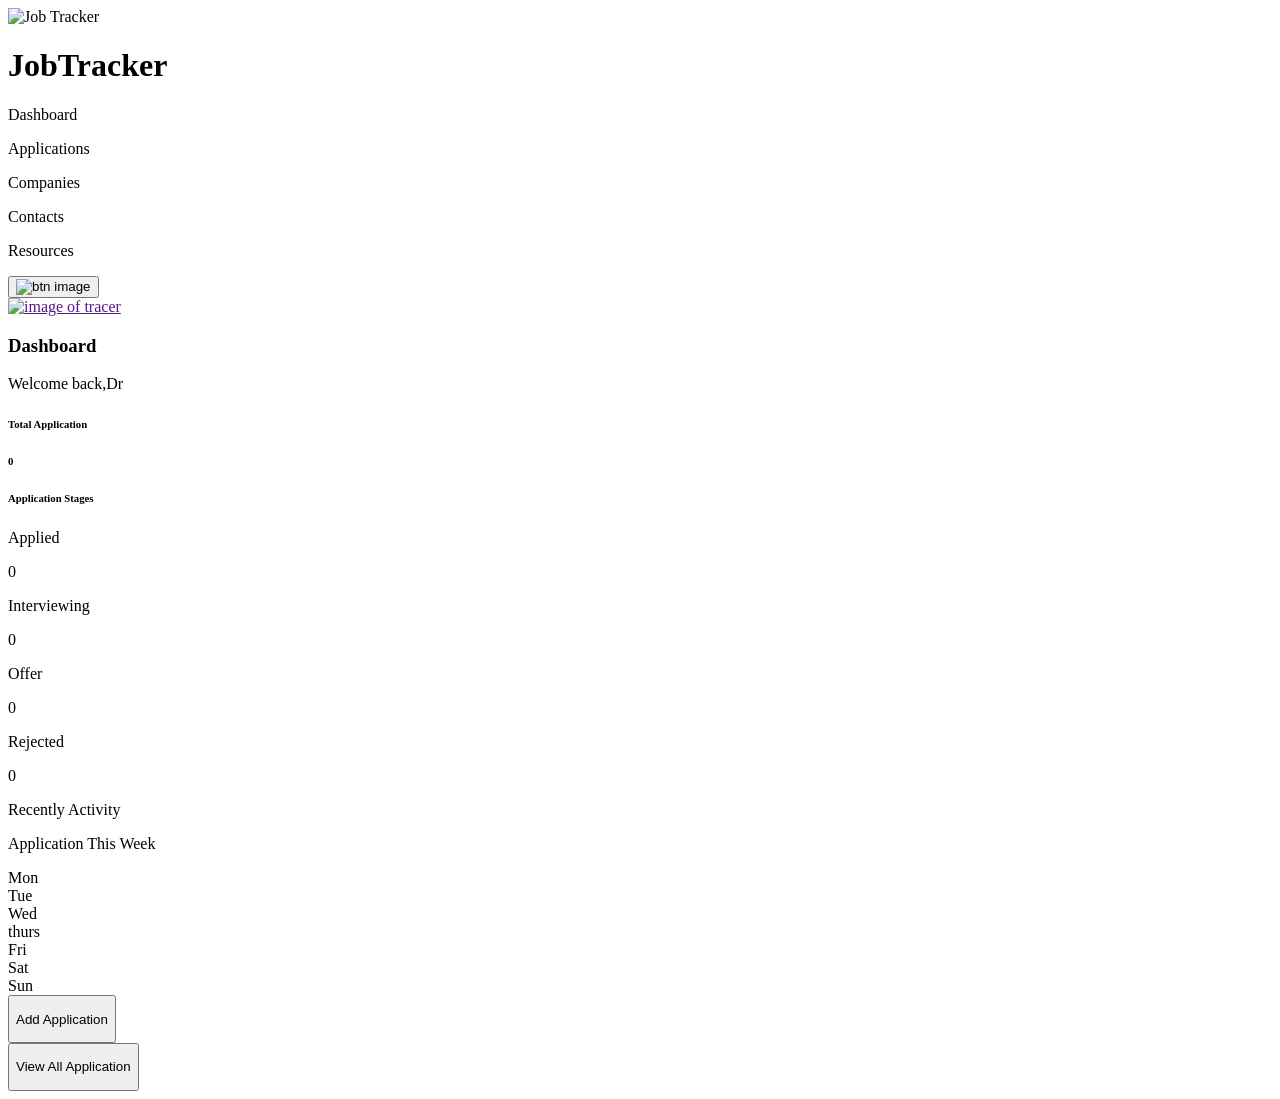
==== src/main/resources/templates/index.html @ bcdf04df "third push" ====
<!DOCTYPE html>
<html lang="en" xmlns:th="http://www.thymeleaf.org">
<head>
    <meta charset="UTF-8">
    <meta name="viewport" content="width=device-width, initial-scale=1.0">
    <title>Job Tracker</title>
    <link rel="stylesheet" th:href="@{/css/JOB TRACKER.css}">
</head>

<body>
<div class="container">
    <header>
        <div class="left-header">
            <div class="img-container">
                <div class="img-png">

                    <img src="images\886e770a-b523-4bc5-b893-a6c2272e507c.png" alt="Job Tracker" class="icon">

                </div>
            </div>


            <div class="title-container">
                <h1 class="Title">JobTracker</h1>
            </div>
        </div>


        <div class="right-header">
            <nav class="links">
                <div class="dash">
                    <a th:href="@{/}"><p class="para-dash">Dashboard</p></a>
                </div>
                <div class="app">
                    <a th:href="@{/Applications}"><p class="para-app">Applications</p></a>
                </div>
                <div class="comp">
                    <a th:href="@{/Companies}"><p class="para-comp">Companies</p></a>
                </div>
                <div class="con">
                    <a th:href="@{/Contacts}"><p class="para-cont">Contacts</p></a>
                </div>
                <div class="res">
                    <a th:href="@{/Resources}"><p class="para-res">Resources</p></a>
                </div>
            </nav>

            <div class="submit-btn">
                <div class="btn-container">
                    <button ><img class="img-btn" src="images\Vector - 0.png" alt="btn image"></button>
                </div>
            </div>

            <div class="IMG-container">
                <a href="" id="prof-a"><img id="img" src="images/41e7896454c22158373f7be786610fa6a68c185e.png" alt="image of tracer" class="img"></a>
                <div id="container-profile" hidden="true">
                    <h2 id="username" class="hidden"  >John Doe</h2>
                    <p id="userBio"  class="hidden">Web Developer</p>
                    <button onclick="editProfile()" id="prof-btn"  class="hidden">Edit Profile</button>
                </div>
            </div>


        </div>
    </header>

    <div class="second-container">
        <div class="third-container">
            <div class="dashboard-container">

                <div class="dashboard">
                    <div class="dashTitle">
                        <h3 class="title">Dashboard</h3>
                    </div>
                    <div class="paragraphTitle">
                        <p class="paragraph">Welcome back,Dr</p>
                    </div>
                </div>


            </div>


            <div class="App">
                <div class="insideApp">
                    <div class="tot-app">
                        <h6 class="tApp">Total Application</h6>
                    </div>
                    <div class="tot-num">
                        <h6 class="tnum" th:text="${total}">0</h6>
                    </div>
                </div>
            </div>


            <div class="ApplicationStages">
                <h6 class="appStage">Application Stages</h6>
            </div>

            <div class="summaryStage">
                <div class="applied">
                    <p>Applied</p>
                    <p th:text="${applied}">0</p>
                </div>
                <div class="interviewing">
                    <p>Interviewing</p>
                    <p  th:text="${interviewing}">0</p>
                </div>
                <div class="offer">
                    <p>Offer</p>
                    <p  th:text="${offer}">0</p>
                </div>
                <div class="rejected">
                    <p>Rejected</p>
                    <p  th:text="${rejected}">0</p>
                </div>
            </div>

            <div class="RecentlyActivity">
                <p>Recently Activity</p>
            </div>

            <div class="summary">
                <div class="summary-container">
                    <div class="para-container">
                        <p class="para-appl">Application This Week</p>
                    </div>

                    <div class="week">
                        <div class="day-week">
                            <div class="mon-box"></div>
                            <span class="mon-label">Mon</span>
                        </div>


                        <div class="day-week">
                            <div class="tue-box"></div>
                            <span class="tue-label">Tue</span>
                        </div>


                        <div class="day-week">
                            <div class="wed-box"></div>
                            <span class="wed-label">Wed</span>
                        </div>

                        <div class="day-week">
                            <div class="thurs-box"></div>
                            <span class="thurs-label">thurs</span>
                        </div>
                        <div class="day-week">
                            <div class="fri-box"></div>
                            <span class="fri-label">Fri</span>
                        </div>

                        <div class="day-week">
                            <div class="sat-box"></div>
                            <span class="sat-label">Sat</span>
                        </div>



                        <div class="day-week">
                            <div class="sun-box"></div>
                            <div class="sun-label">Sun</div>
                        </div>


                    </div>
                </div>
            </div>

            <div class="button-container">
                <div class="submitt-button">
                    <div class="fbutton">
                        <button type="submit"><p class="paraf">Add Application</p></button>
                    </div>

                    <div class="lbutton">
                        <button type="submit"><p class="paral">View All Application</p></button>
                    </div>
                </div>
            </div>


            <div id="appList"></div>
        </div>
    </div>
</div>
<script th:src="@{/js/JOB_TRACKER.js}"></script>
</body>
</html>
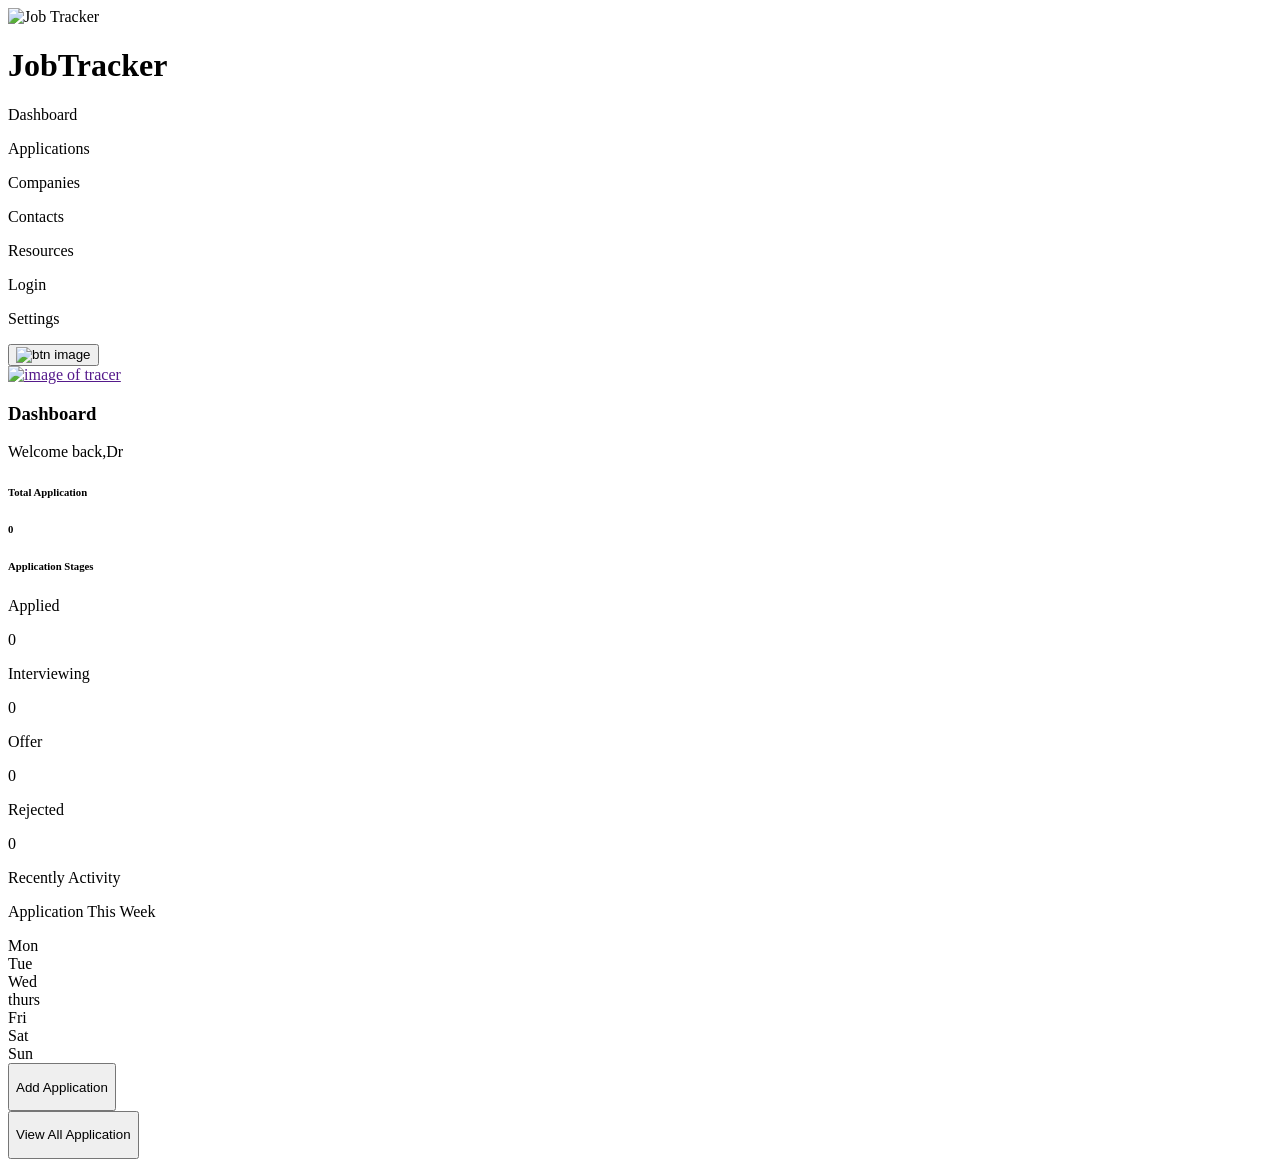
==== commit dae581ea: "feat: FEAT-002 settings page and dark mode" ====
--- a/src/main/resources/templates/index.html
+++ b/src/main/resources/templates/index.html
@@ -4,7 +4,8 @@
     <meta charset="UTF-8">
     <meta name="viewport" content="width=device-width, initial-scale=1.0">
     <title>Job Tracker</title>
-    <link rel="stylesheet" th:href="@{/css/JOB TRACKER.css}">
+    <link rel="stylesheet" th:href="@{/css/JOBTRACKER.css}">
+    <script th:src="@{/js/darkmode.js}"></script>
 </head>
 
 <body>
@@ -43,6 +44,13 @@
                 <div class="res">
                     <a th:href="@{/Resources}"><p class="para-res">Resources</p></a>
                 </div>
+                <div class="log">
+                    <a th:href="@{/Login}"><p class="para-res">Login</p></a>
+                </div>
+                <div class="set">
+                    <a th:href="@{/Settings}"><p class="para-res">Settings</p></a>
+                </div>
+
             </nav>
 
             <div class="submit-btn">
